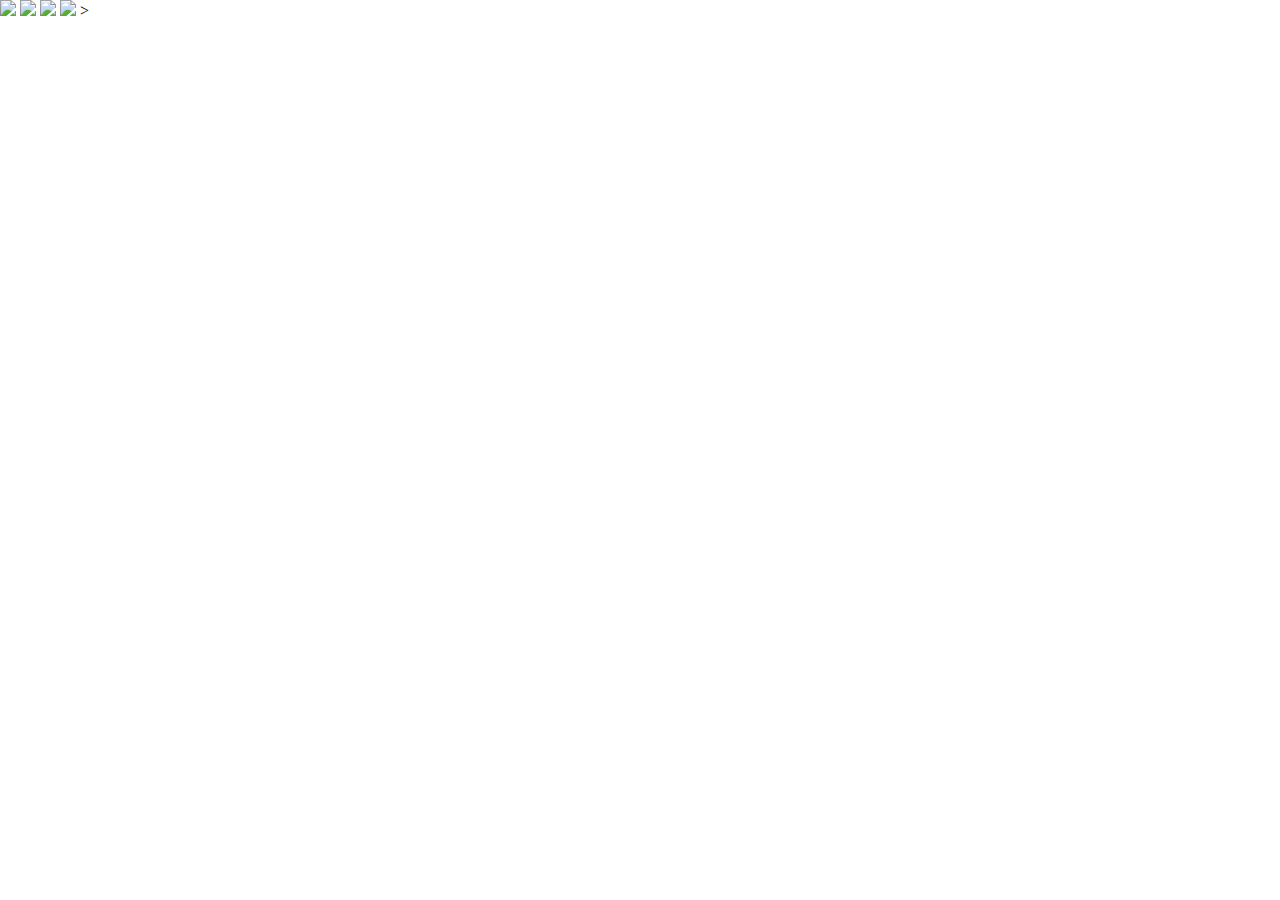
==== index.html @ f350c031 "Update index.html" ====
<html>
  <head>
    <title>Simullakrum</title>
    <link rel="icon" type="image/png" href="image/favicon.png">
    <link rel="stylesheet" href="css/main.css" />
    <!-- include A-Frame  -->
    <script src="https://aframe.io/releases/0.9.0/aframe.min.js"></script>    
    <!-- include ar.js for A-Frame -->
    <script src="https://jeromeetienne.github.io/AR.js/aframe/build/aframe-ar.js"></script>
    <script src="https://unpkg.com/aframe-animation-component@5.1.2/dist/aframe-animation-component.min.js"></script>
    <!-- Global site tag (gtag.js) - Google Analytics -->
    <script async src="https://www.googletagmanager.com/gtag/js?id=UA-135695031-1"></script>
    <script>
      window.dataLayer = window.dataLayer || [];
      function gtag(){dataLayer.push(arguments);}
      gtag('js', new Date());
      gtag('config', 'UA-135695031-1');
    </script>
  </head>

  <script type="text/javascript">
    AFRAME.registerComponent('drag-rotate-component',{
      schema : { speed : {default:1}},
      init : function(){
        this.ifMouseDown = false;
        this.x_cord = 0;
        this.y_cord = 0;
        document.addEventListener('mousedown',this.OnDocumentMouseDown.bind(this));
        document.addEventListener('mouseup',this.OnDocumentMouseUp.bind(this));
        document.addEventListener('mousemove',this.OnDocumentMouseMove.bind(this));
      },
      OnDocumentMouseDown : function(event){
        this.ifMouseDown = true;
        this.x_cord = event.clientX;
        this.y_cord = event.clientY;
      },
      OnDocumentMouseUp : function(){
        this.ifMouseDown = false;
      },
      OnDocumentMouseMove : function(event)
      {
        if(this.ifMouseDown)
        {
          var temp_x = event.clientX-this.x_cord;
          var temp_y = event.clientY-this.y_cord;
          if(Math.abs(temp_y)<Math.abs(temp_x))
          {
            this.el.object3D.rotateY(temp_x*this.data.speed/1000);
          }
          else
          {
            this.el.object3D.rotateX(temp_y*this.data.speed/1000);
          }
          this.x_cord = event.clientX;
          this.y_cord = event.clientY;
        }
      }
    });
  </script>
  
  <body style='margin : 0px; overflow: hidden;'>
    <p>the_teddyp96</p>
    <!-- add "stats" to get fps -->
    <a-scene loading-screen='dotsColor: white; backgroundColor: black' embedded arjs='trackingMethod: best; debugUIEnabled:false; '>
      <!-- define assets -->
      <a-assets>
        <img id="ted" src="image/ted.png">
        <img id="aria" src="image/aria.png">
        <img id="bill" src="image/bill.png">
        <img id="sarah" src="image/sarah.png">
        <!-- define 3d assets -->
        <a-asset-item id="diamond-obj" src="models/diamond/diamond.obj"></a-asset-item>
        <a-asset-item id="diamond-mtl" src="models/diamond/diamond.mtl"></a-asset-item>
        <a-asset-item id="hedra-obj" src="models/hedra/hedra.obj"></a-asset-item>
        <a-asset-item id="hedra-mtl" src="models/hedra/hedra.mtl"></a-asset-item> 
        <a-asset-item id="octa-obj" src="models/octa/octa.obj"></a-asset-item>
        <a-asset-item id="octa-mtl" src="models/octa/octa.mtl"></a-asset-item>
        <a-asset-item id="hose-obj" src="models/hose/hose.obj"></a-asset-item>
        <a-asset-item id="hose-mtl" src="models/hose/hose.mtl"></a-asset-item>      
        <a-asset-item id="room-obj" src="models/room/room.obj"></a-asset-item>
        <a-asset-item id="room-mtl" src="models/room/room.mtl"></a-asset-item>
        <a-asset-item id="arrow" src="models/arrow/scene.gltf"></a-asset-item>
      </a-assets>
      
      <!-- activate with dgh marker -->
      <a-marker type='pattern' url='image/marker-dgh.patt'>
        <!-- load lights -->
        <a-entity light="type: directional; color: #BE31C8; intensity: 0.1" position="-0.5 1 1"></a-entity>
        <a-entity light="type: point; intensity: 0.5; color: #BE31C8; distance: 50; decay: 2" position="0 10 10"></a-entity>
        <!-- load 3d asset -->
        <a-entity 
          obj-model="obj: #diamond-obj; mtl: #diamond-mtl"
          position='0 0.5 1'
          rotation='180 0 0'
          scale='1 1 1' 
          animation__yoyo="property: position; dir: alternate; dur: 1000; easing: easeInOutQuad; loop: true; to: 0 0.5 0.5">
          <a-entity light="type: ambient; color: #BE31C8"></a-entity>
        </a-entity>
        <!-- text -->
        <a-text 
          scale='0.5 0.5 0.5' 
          font= 'https://cdn.aframe.io/fonts/Monoid.fnt'
          position='-0.5 1.2 0' 
          rotation='-90 0 0' 
          color='white'
          value="IG: the_teddyp96 DM me"><a-plane color="#000" height="0.3" width="2.9" position="1.4 0 -0.1"></a-plane>
        </a-text>
      </a-marker>

      <!-- activate with ted marker no glasses -->
      <a-marker type='pattern' url='image/marker-ted.patt'>
        <!-- load lights -->
        <a-entity light="type: directional; color: #fff; intensity: 0.1" position="-0.5 1 1"></a-entity>
        <a-entity light="type: point; intensity: 0.5; color: #fff; distance: 50; decay: 2" position="0 10 10"></a-entity>
        <!-- load 3d asset -->
        <a-entity
          gltf-model="#arrow"
          position='0 0 0'
          rotation='-85 -10 0'
          scale='1 1 1' 
          animation__yoyo="property: rotation; dir: alternate; dur: 2000; easing: easeInOutQuad; loop: true; to: -85 10 0">
          <a-entity light="type: ambient; color: #3F65F2"></a-entity>
        </a-entity>
        </a-entity>
      </a-marker>

      <!-- activate with aria marker round hair -->
      <a-marker type='pattern' url='image/marker-aria.patt'>
        <!-- load lights -->
        <a-entity light="type: directional; color: #fff; intensity: 0.1" position="-0.5 1 -5"></a-entity>
        <a-entity light="type: point; intensity: 0.5; color: #fff; distance: 50; decay: 2" position="0 10 10"></a-entity>
        <!-- load 3d asset -->
        <a-entity 
          id="room"
          drag-rotate-component
          obj-model="obj: #room-obj; mtl: #room-mtl"
          position='0 0 0'
          rotation='-25 180 160'
          scale='0.01 0.01 0.01' >>
          <a-entity light="type: ambient; color: #888"></a-entity>
        </a-entity>
      </a-marker>

      <!-- activate with bill marker glasses -->
      <a-marker type='pattern' url='image/marker-bill.patt'>
        <!-- load lights -->
        <a-entity light="type: directional; color: #0099CC; intensity: 0.1" position="-0.5 1 1"></a-entity>
        <a-entity light="type: point; intensity: 0.5; color: #0099CC; distance: 50; decay: 2" position="0 10 10"></a-entity>
        <!-- load 3d asset -->
        <a-entity
          drag-rotate-component
          obj-model="obj: #hose-obj; mtl: #hose-mtl"
          position='0 0.5 1'
          rotation='180 0 0'
          scale='0.5 0.5 0.5' 
          animation__yoyo="property: position; dir: alternate; dur: 1000; easing: easeInOutQuad; loop: true; to: 0 0.5 0.5">
          <a-entity light="type: ambient; color: #ddd"></a-entity>
        </a-entity>
      </a-marker>

      <!-- activate with sarah marker sharp hair -->
      <a-marker type='pattern' url='image/marker-sarah.patt'>
        <!-- load lights -->
        <a-entity light="type: directional; color: #fff; intensity: 0.1" position="-0.5 1 1"></a-entity>
        <a-entity light="type: point; intensity: 0.5; color: #fff; distance: 50; decay: 2" position="0 10 10"></a-entity>
        <!-- load 3d asset -->
        <a-entity 
          drag-rotate-component
          obj-model="obj: #octa-obj; mtl: #octa-mtl"
          position='0 0.5 0'
          rotation='180 0 0'
          scale='1 1 1' 
          animation__yoyo="property: position; dir: alternate; dur: 1000; easing: easeInOutQuad; loop: true; to: 0 0.5 0.5">
          <a-entity light="type: ambient; color: #888"></a-entity>
        </a-entity>
      </a-marker>

      <!-- call camera, use this instead of camera static so model disappears when marker out of frame-->
      <a-entity camera look-controls="enabled:false" touchEnabled="true"></a-entity>
    </a-scene>
  </body>

</html>
---- css/main.css ----
p {
  color:white; 
  display: none;
  font-family: Roboto Mono
}

/* Portrait and Landscape */
@media only screen 
  and (min-device-width: 375px) 
  and (max-device-width: 667px) 
  and (-webkit-min-device-pixel-ratio: 2) { 
    p {display: block;}
    p {margin-left: auto;}
    p {margin-right: auto;}
}
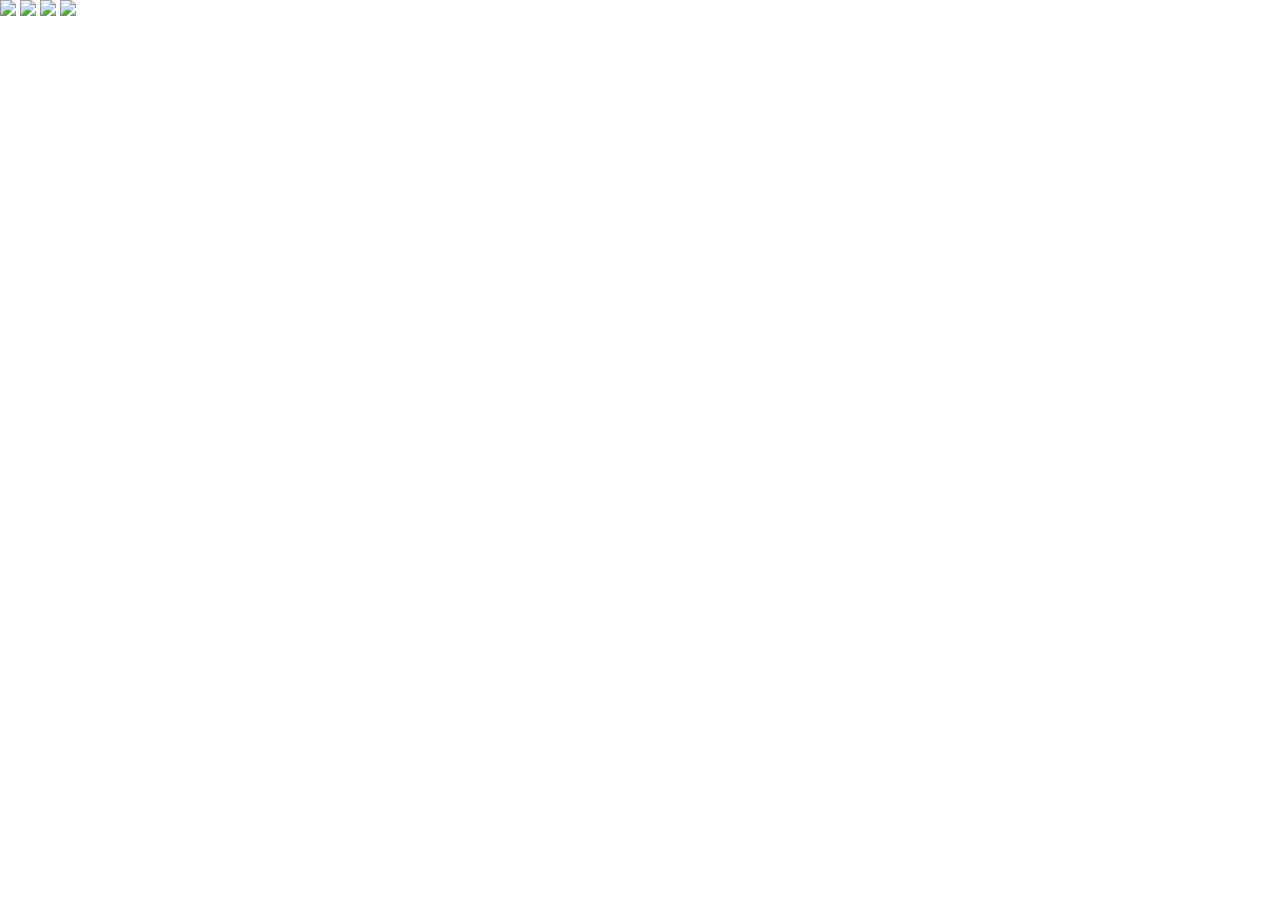
==== commit 4119af35: "index updat" ====
--- a/index.html
+++ b/index.html
@@ -90,7 +90,7 @@
         <!-- load 3d asset -->
         <a-entity 
           obj-model="obj: #diamond-obj; mtl: #diamond-mtl"
-          position='0 0.5 1'
+          position='0 0.5 1'  
           rotation='180 0 0'
           scale='1 1 1' 
           animation__yoyo="property: position; dir: alternate; dur: 1000; easing: easeInOutQuad; loop: true; to: 0 0.5 0.5">
@@ -110,35 +110,42 @@
       <!-- activate with ted marker no glasses -->
       <a-marker type='pattern' url='image/marker-ted.patt'>
         <!-- load lights -->
-        <a-entity light="type: directional; color: #fff; intensity: 0.1" position="-0.5 1 1"></a-entity>
-        <a-entity light="type: point; intensity: 0.5; color: #fff; distance: 50; decay: 2" position="0 10 10"></a-entity>
+        <a-entity light="type: point; intensity: 4; color: #fff; distance: 50; decay: 12" position="0 10 10"></a-entity>
         <!-- load 3d asset -->
-        <a-entity
-          gltf-model="#arrow"
+        <a-entity 
+          id="room"
+          drag-rotate-component
+          obj-model="obj: #room-obj; mtl: #room-mtl"
           position='0 0 0'
-          rotation='-85 -10 0'
-          scale='1 1 1' 
-          animation__yoyo="property: rotation; dir: alternate; dur: 2000; easing: easeInOutQuad; loop: true; to: -85 10 0">
-          <a-entity light="type: ambient; color: #3F65F2"></a-entity>
-        </a-entity>
+          rotation='-25 180 180'
+          scale='0.01 0.01 0.01' >
+          <a-entity light="type: ambient; color: #fff"></a-entity>
         </a-entity>
       </a-marker>
 
       <!-- activate with aria marker round hair -->
       <a-marker type='pattern' url='image/marker-aria.patt'>
         <!-- load lights -->
-        <a-entity light="type: directional; color: #fff; intensity: 0.1" position="-0.5 1 -5"></a-entity>
-        <a-entity light="type: point; intensity: 0.5; color: #fff; distance: 50; decay: 2" position="0 10 10"></a-entity>
+        <a-entity light="type: point; intensity: 4; color: #fff; distance: 50; decay: 12" position="0 10 10"></a-entity>
         <!-- load 3d asset -->
         <a-entity 
           id="room"
           drag-rotate-component
           obj-model="obj: #room-obj; mtl: #room-mtl"
           position='0 0 0'
-          rotation='-25 180 160'
-          scale='0.01 0.01 0.01' >>
-          <a-entity light="type: ambient; color: #888"></a-entity>
+          rotation='-25 180 180'
+          scale='0.01 0.01 0.01' >
+          <a-entity light="type: ambient; color: #fff"></a-entity>
         </a-entity>
+        <!-- text -->
+        <a-text 
+          scale='0.5 0.5 0.5' 
+          font= 'https://cdn.aframe.io/fonts/Monoid.fnt'
+          position='-0.5 1.2 0' 
+          rotation='-90 0 0' 
+          color='white'
+          value="HUSTLE HUSTLE FIND OUR NEXT PUZZLE."><a-plane color="#000" height="0.5" width="4.5" position="2.1 0 -0.1"></a-plane>
+        </a-text>
       </a-marker>
 
       <!-- activate with bill marker glasses -->
